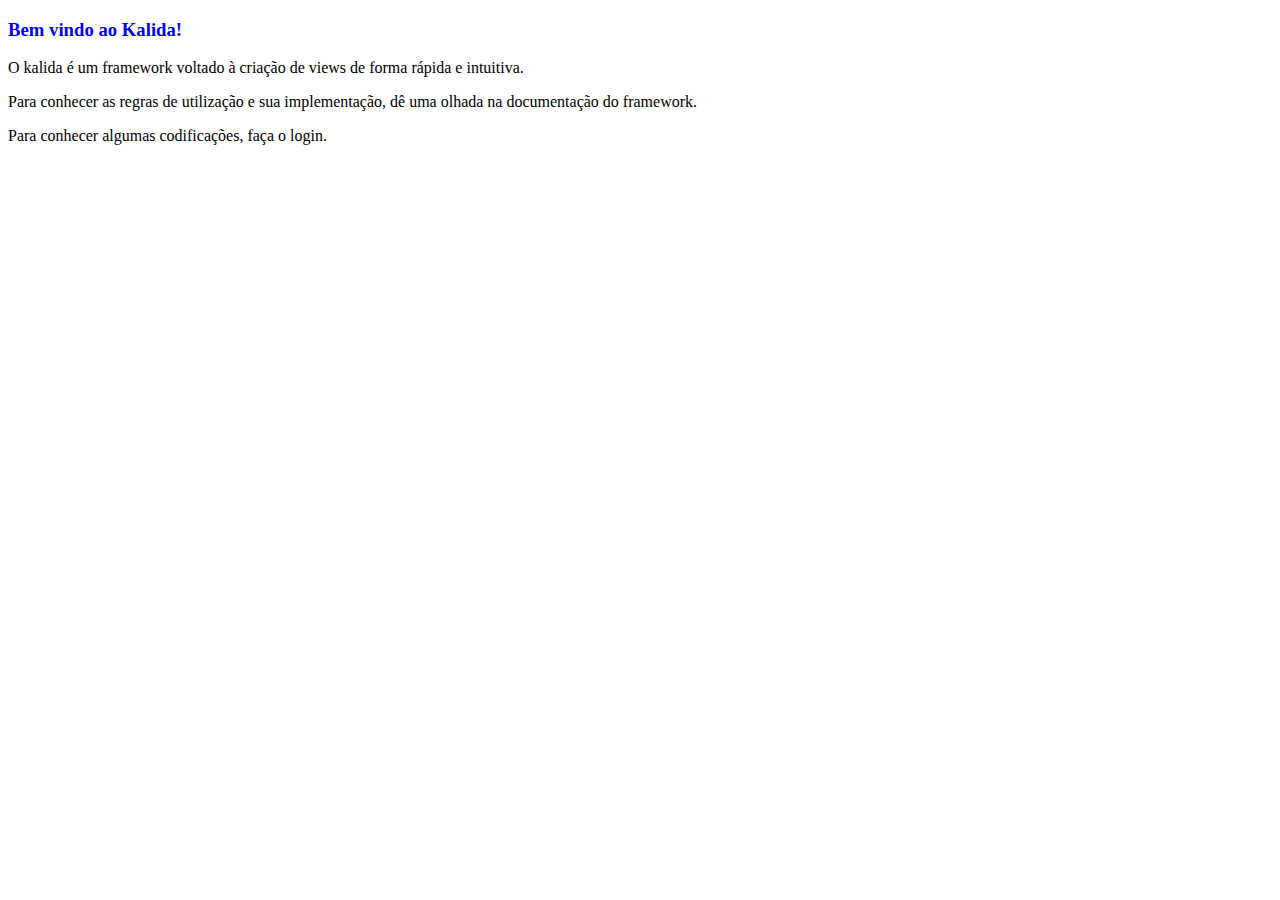
==== client/presentation_pt-BR.html @ 926cb911 "first commit" ====
<!DOCTYPE html>

<html>
    <head>
        <title>Kalida</title>
        <meta charset="UTF-8">
        <meta name="viewport" content="width=device-width, initial-scale=1.0">
        <link rel="shortcut icon" href="img/logo.png">
        <style>
            h3{
                color: blue;
            }
        </style>
        
    </head>
    <body>
        <h3>Bem vindo ao Kalida!</h3>
        <p>O kalida é um framework voltado à criação de views de forma rápida e intuitiva.</p>
        <p>Para conhecer as regras de utilização e sua implementação, dê uma olhada na documentação do framework.</p>
        <p>Para conhecer algumas codificações, faça o login.</p>
    </body>
</html>
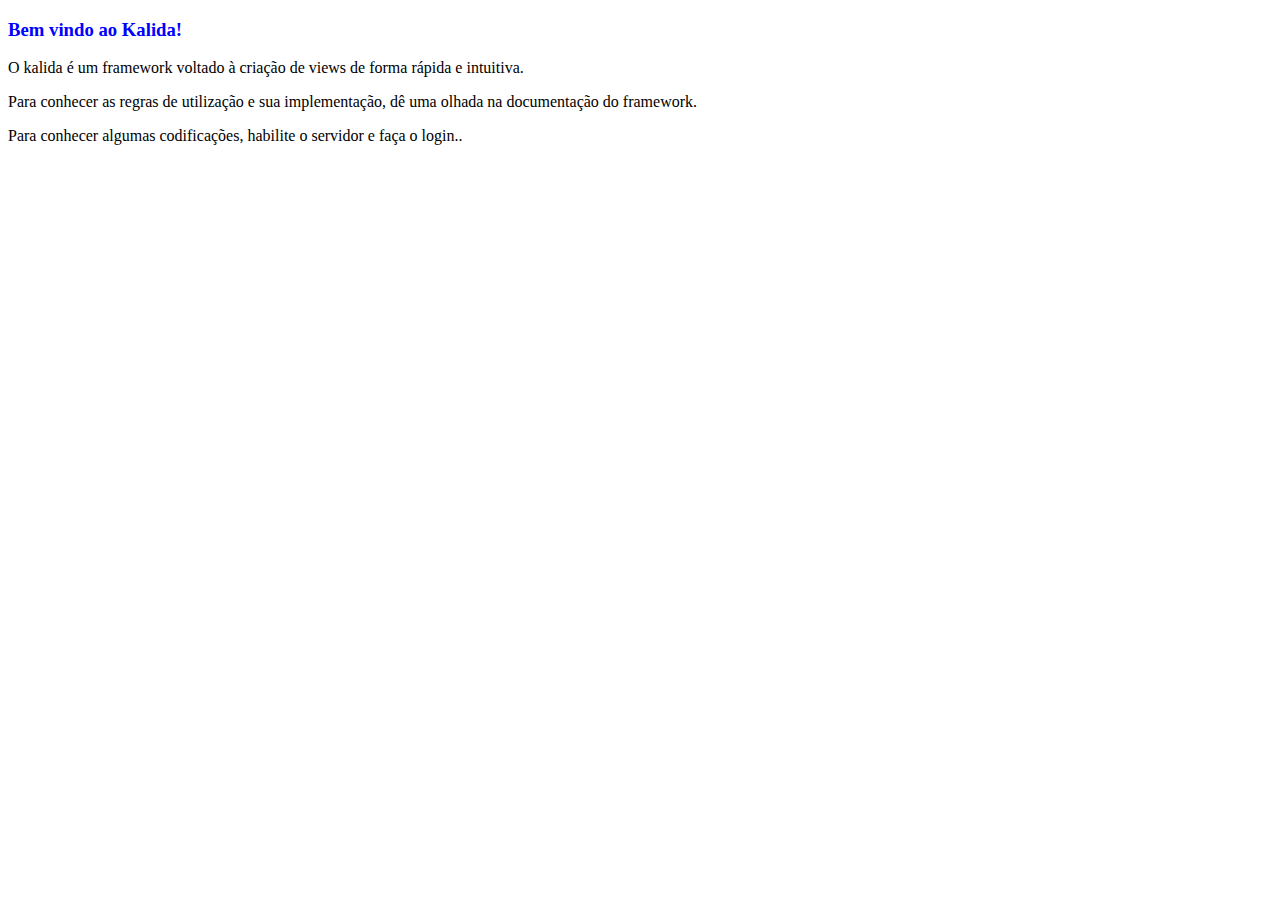
==== commit 8c45ea93: "Correction in the creation of undefined views and duplicate elements" ====
--- a/client/presentation_pt-BR.html
+++ b/client/presentation_pt-BR.html
@@ -17,6 +17,6 @@
         <h3>Bem vindo ao Kalida!</h3>
         <p>O kalida é um framework voltado à criação de views de forma rápida e intuitiva.</p>
         <p>Para conhecer as regras de utilização e sua implementação, dê uma olhada na documentação do framework.</p>
-        <p>Para conhecer algumas codificações, faça o login.</p>
+        <p>Para conhecer algumas codificações, habilite o servidor e faça o login..</p>
     </body>
 </html>
